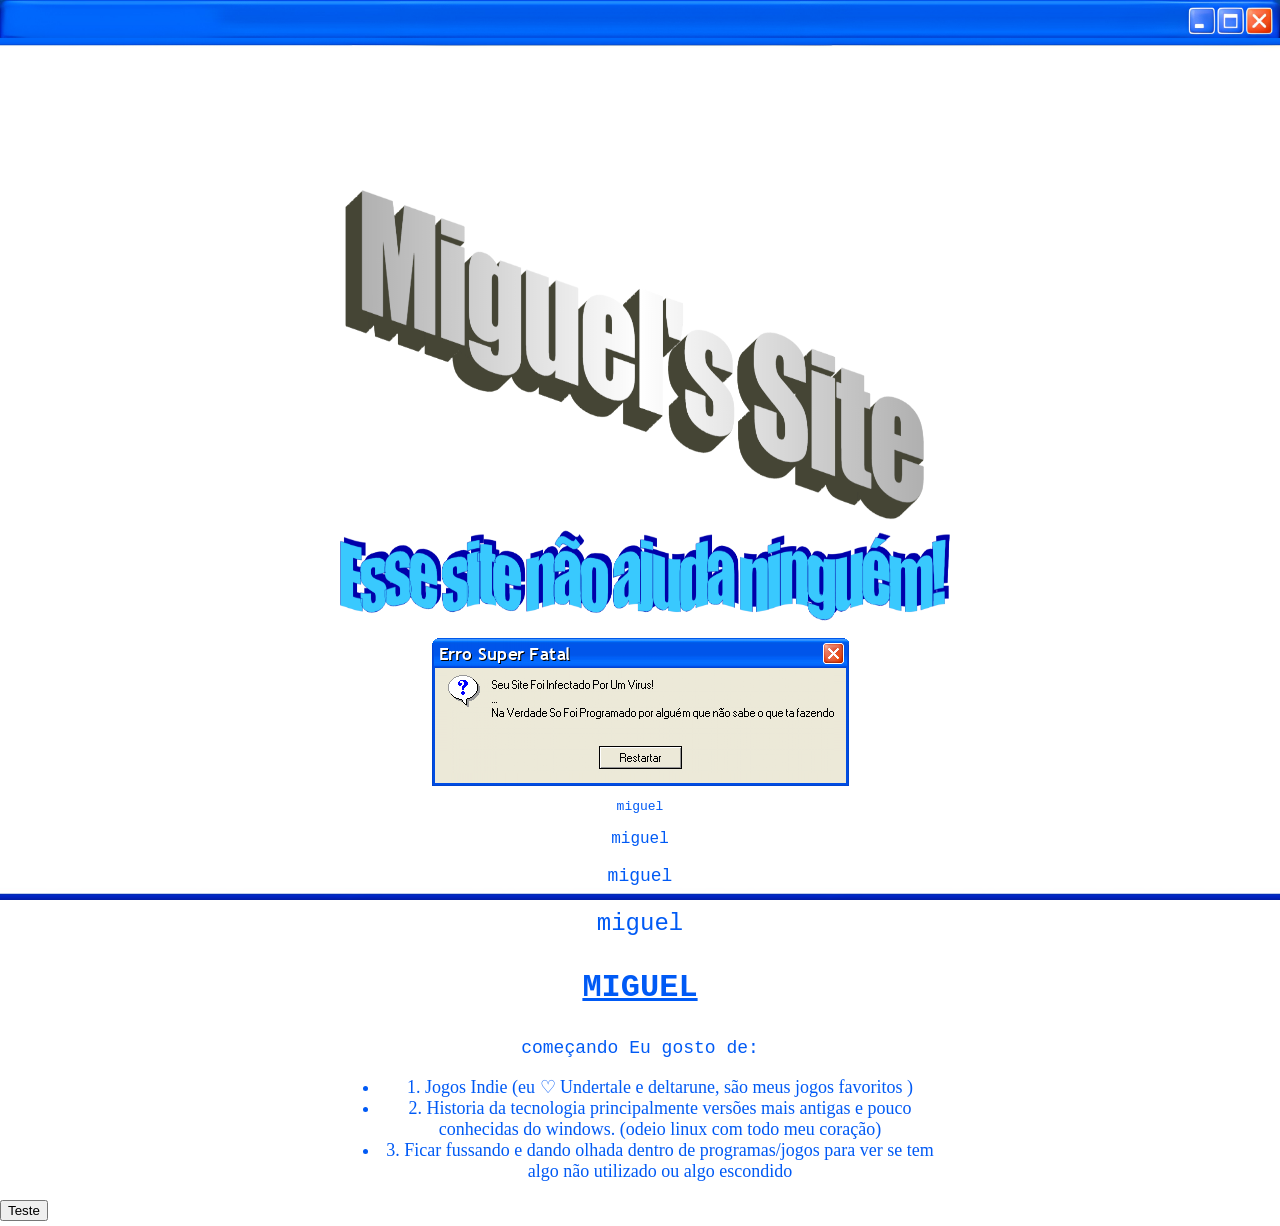
==== index.html @ 5aea9102 "HOTFIX" ====
<!DOCTYPE html>
<html lang="pt-br">
<head>
    <meta charset="UTF-8"> <!-- Deixa Usar ~ ^ ´ ` Etc.-->
    <title>Melhor pior site do mundo</title> <!-- Titulo da pagina -->
    <link rel="stylesheet" href="style.css"> <!--Deixa o Css e o html conectarem eu acho-->
    <link rel="icon" type="image/webp" href="imagens/PCXP.webp"> <!-- Icone Do Site pra ficar Bonito-->
</head>
<body>
    <div id="barradotopo">
<img src="imagens/BackgroundwindowsXPtopo.png" style="display: block; width: 100%; height: auto; background-color: #005af5;"> <!-- Imagem do topo do site -->
</div>
<img src="imagens/Msite.png" alt="XP" style="display: block; margin: 0 auto; width: 700px; height: 500px;  margin-top: 100px;"> <!-- texto super maravilhoso-->
<img src="imagens/xp.png" alt="XP" style="display: block; margin:  auto;"> <!-- erro falso que eu fiz-->
<div id="miguel"> <!-- Div para ficar falando miguel cada vez maior-->
<p style="font-size: small;">miguel</p>
<p style="font-size: medium;">miguel</p>
<p style="font-size: large;">miguel</p>
<p style="font-size: x-large;">miguel</p>
<p style="font-size: xx-large; text-decoration:underline; font-weight:bold;">MIGUEL</p> <!--Deixa mais legal esse ultimo miguel-->
</div>
    <div id="ListaCoisas"; style="width: 600px; margin: auto;">
        <p>começando Eu gosto de:</p>
        <ul type="1"> <!--Listinha De coisas OL faz lista organizada (originalmente "organized list" em inglês), Mudei pra UL depos, aqueles numero tava enchendo meu saco.-->
            <li id="item1">1. Jogos Indie (eu ♡ Undertale e deltarune, são meus jogos favoritos )</li>
            <li id="item2">2. Historia da tecnologia principalmente versões mais antigas e pouco conhecidas do windows. (odeio linux com todo meu coração)</li>
            <li id="item3">3. Ficar fussando e dando olhada dentro de programas/jogos para ver se tem algo não utilizado ou algo escondido</li>
        </ul>
    </div>
    <div id="botao">
    <button>Teste</button>  
  </div>
</body>
</html>
---- style.css ----
html {
  height: 100%;
  margin: 0;
}

  body {
    background-image: url('imagens/BackgroundwindowsXP.png'); /* png do fundo */
    background-size: cover;         /* faz o fundo cobrir a tela */
    background-position: center;     /* deixa no meio o background que coloquei */
    background-repeat: no-repeat;    /* deixa o background uma imagem unica */
    background-attachment: fixed;    /*deixa o background preso quando scrolla pra baixo o site*/
    height: 100px;                   /* deixa colado no topo */
    margin: 0;                       /* tira uns negocio branco feio */
  }
      p{
        font-family: 'Press Start 2P', monospace;  /*Deixa a fonte do windows XP*/
    }

    div#miguel{
        text-align: center;
        color: #005af5; /* Deixa cor do windows XP so pra combinar com o tema */
    }
    div#ListaCoisas{
        text-align: center;
        color: #005af5; /* Deixa cor do windows XP so pra combinar com o tema (denovo) */
        margin: 0;
        font-size: large;
    }

    div#barradotopo{
      display:
       block; width: 100%; height: auto; background-color: #005af5;
       position: sticky;
       top: 0;
    }
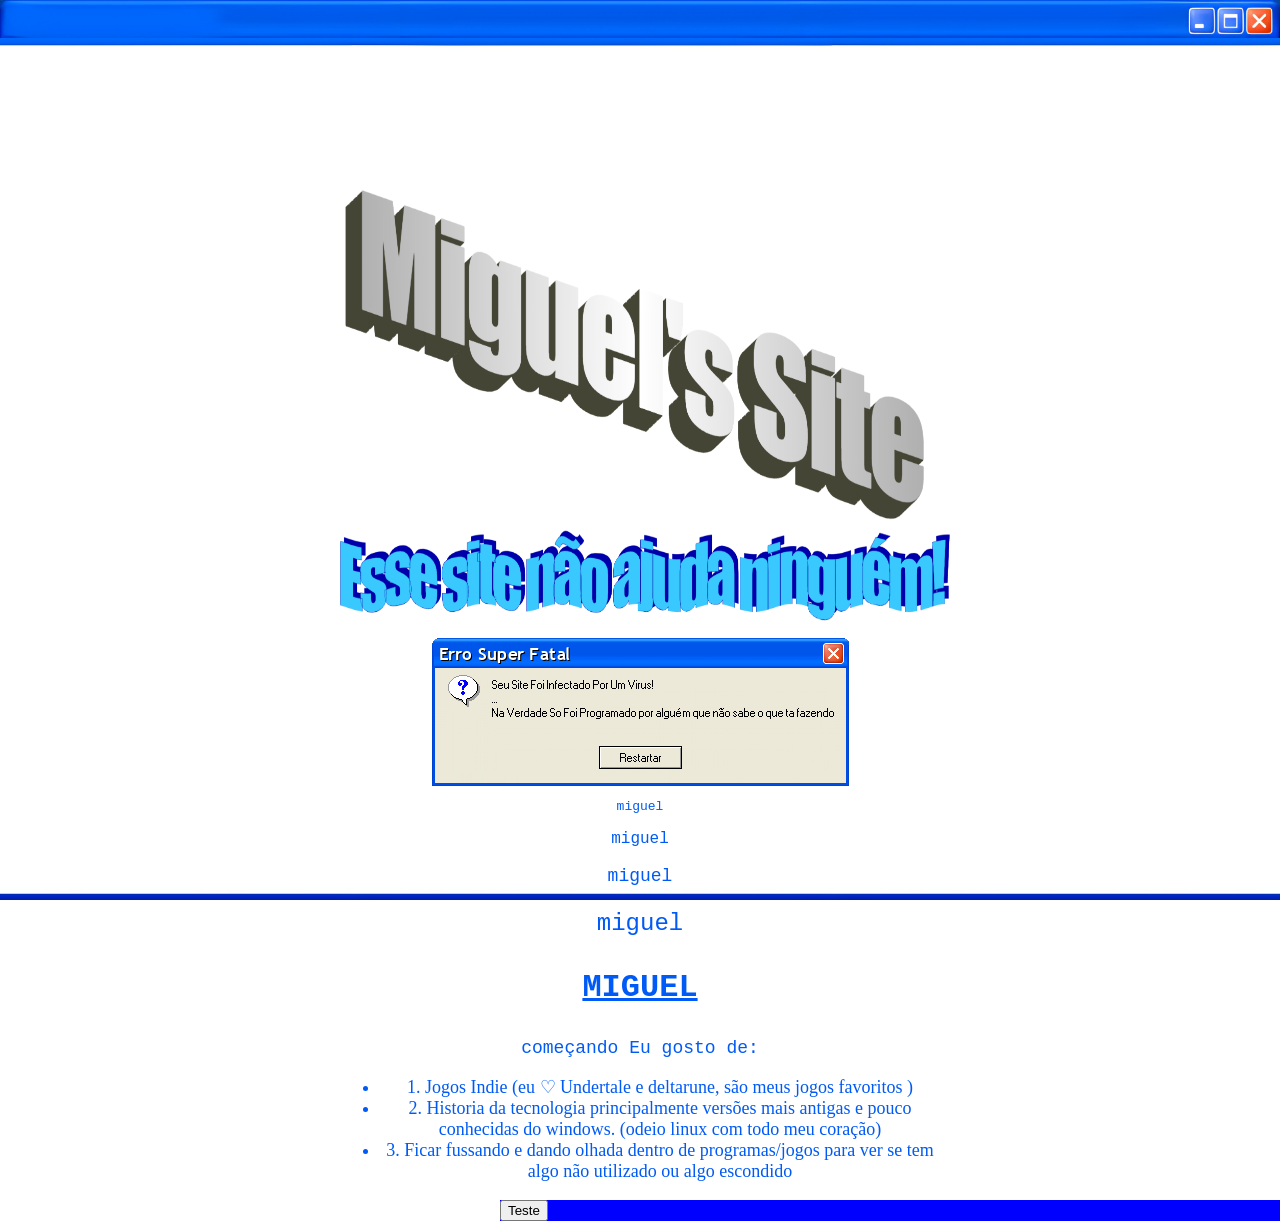
==== commit 03565a6d: "botão Segundo Site teste" ====
--- a/index.html
+++ b/index.html
@@ -28,7 +28,9 @@
         </ul>
     </div>
     <div id="botao">
-    <button>Teste</button>  
+        <a href="html2.html">
+    <button>Teste</button>
+        </a>
   </div>
 </body>
 </html>
--- a/style.css
+++ b/style.css
@@ -16,20 +16,25 @@
         font-family: 'Press Start 2P', monospace;  /*Deixa a fonte do windows XP*/
     }
 
-    div#miguel{
+    #miguel{
         text-align: center;
         color: #005af5; /* Deixa cor do windows XP so pra combinar com o tema */
     }
-    div#ListaCoisas{
+    #ListaCoisas{
         text-align: center;
         color: #005af5; /* Deixa cor do windows XP so pra combinar com o tema (denovo) */
         margin: 0;
         font-size: large;
     }
 
-    div#barradotopo{
+    #barradotopo{
       display:
        block; width: 100%; height: auto; background-color: #005af5;
        position: sticky;
        top: 0;
     }
+    #botao{
+       margin-left: 500px;
+       background-color: blue;
+       color: white;
+    }
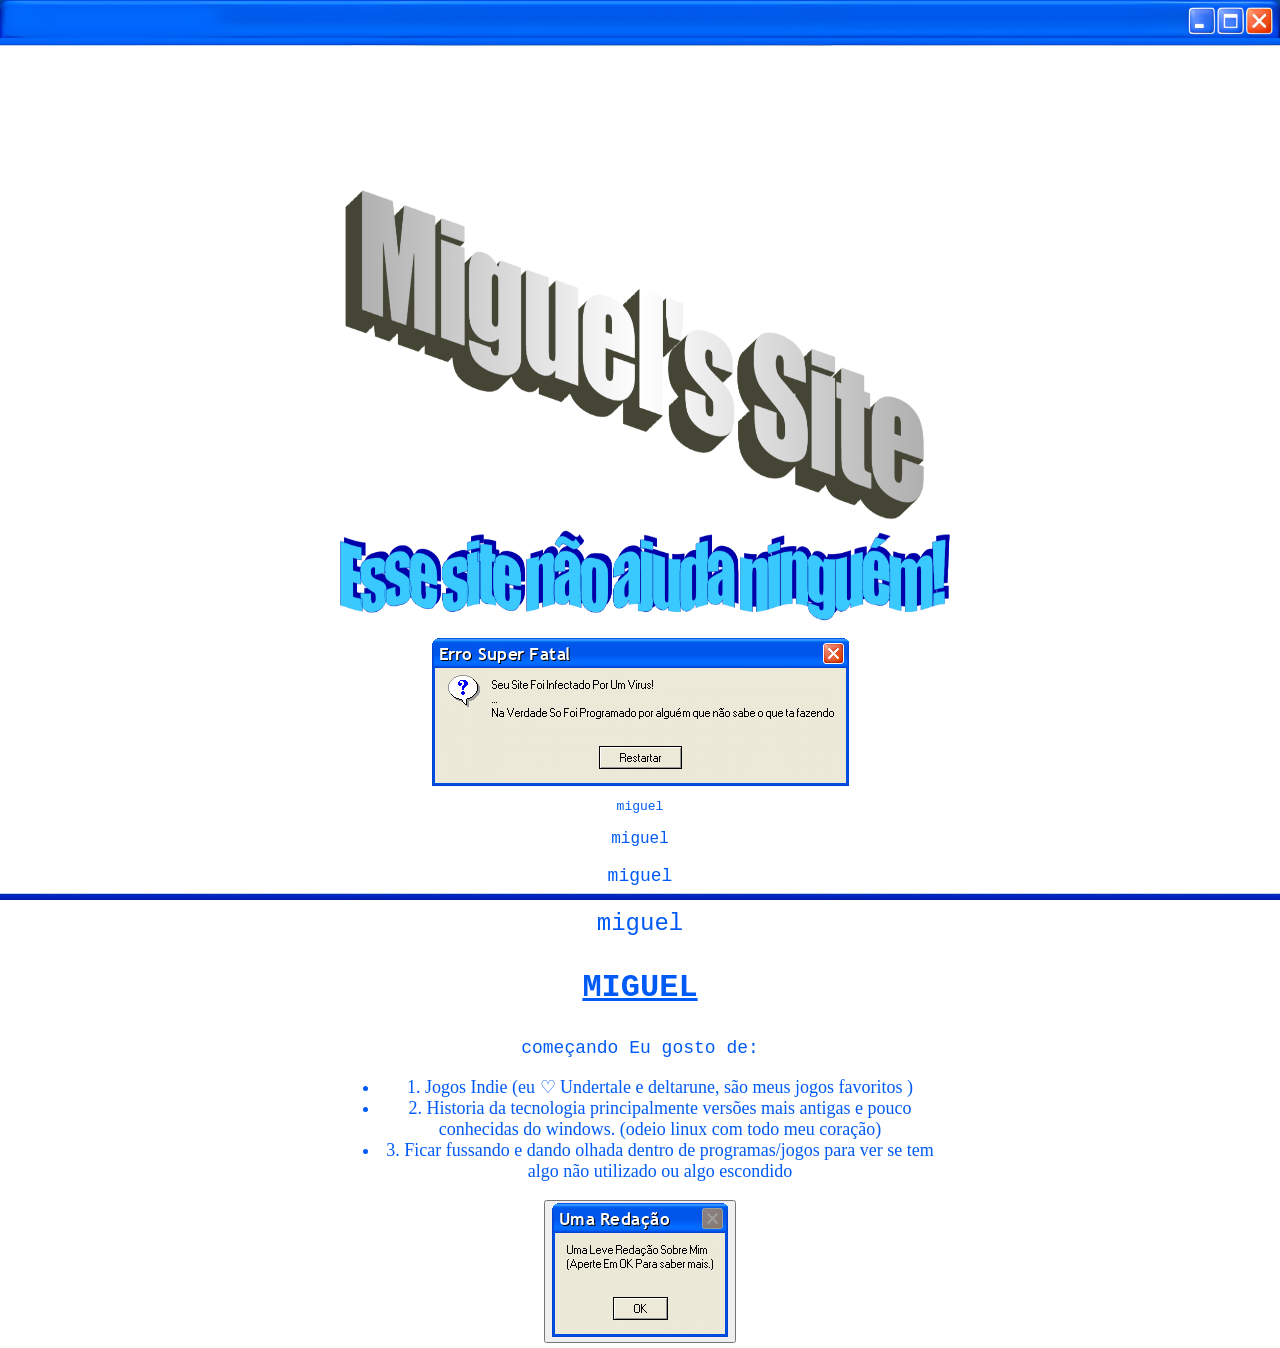
==== commit 0e5e1c6e: "Botão decorado 2" ====
--- a/index.html
+++ b/index.html
@@ -29,7 +29,9 @@
     </div>
     <div id="botao">
         <a href="html2.html">
-    <button>Teste</button>
+    <button type="button">
+        <img src="imagens/xp2.png" alt="Botão">
+    </button>
         </a>
   </div>
 </body>
--- a/style.css
+++ b/style.css
@@ -34,7 +34,5 @@
        top: 0;
     }
     #botao{
-       margin-left: 500px;
-       background-color: blue;
-       color: white;
+      text-align: center;
     }
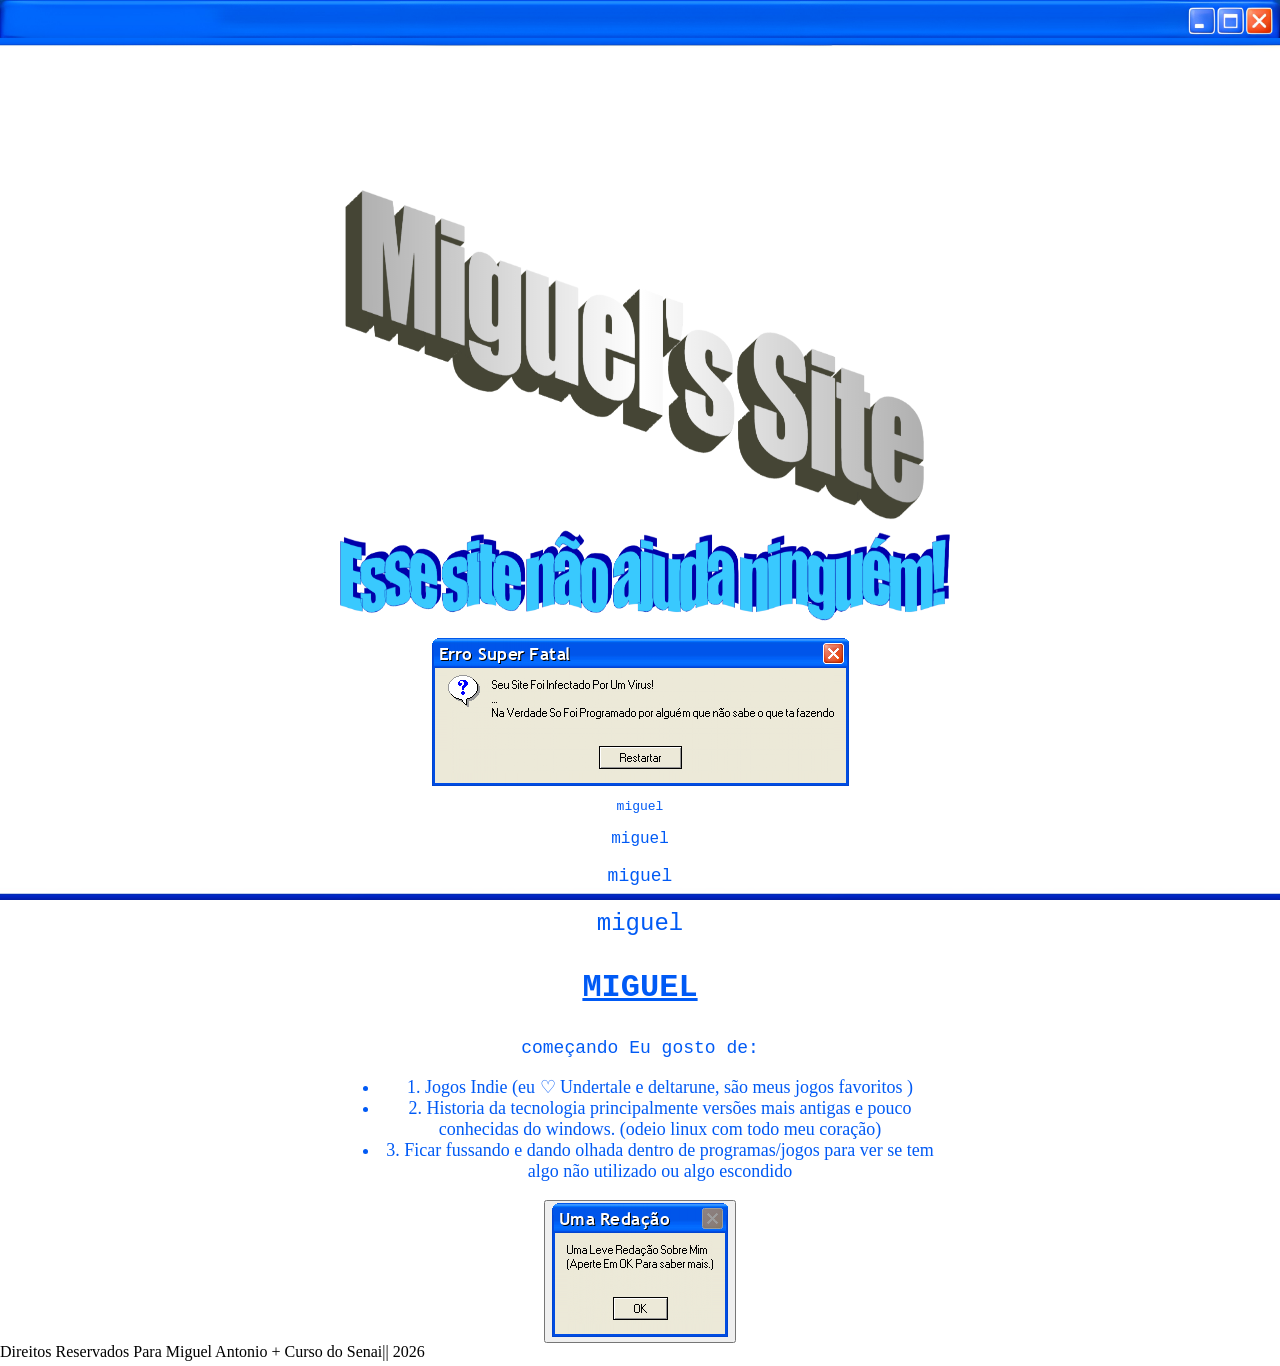
==== commit c6a51ea1: "Footer 1" ====
--- a/index.html
+++ b/index.html
@@ -29,10 +29,13 @@
     </div>
     <div id="botao">
         <a href="html2.html">
-    <button type="button">
+    <button type="button" style="cursor: help;">
         <img src="imagens/xp2.png" alt="Botão">
     </button>
         </a>
   </div>
+  <div id="Footer">
+    <footer>Direitos Reservados Para Miguel Antonio + Curso do Senai|| 2026</footer>
+  </div>
 </body>
 </html>
--- a/style.css
+++ b/style.css
@@ -35,4 +35,8 @@
     }
     #botao{
       text-align: center;
-    }+    }
+  #texto2{ 
+        text-align: center;
+        color: #005af5; /* Deixa cor do windows XP so pra combinar com o tema (Denovo parte 3) */
+  }
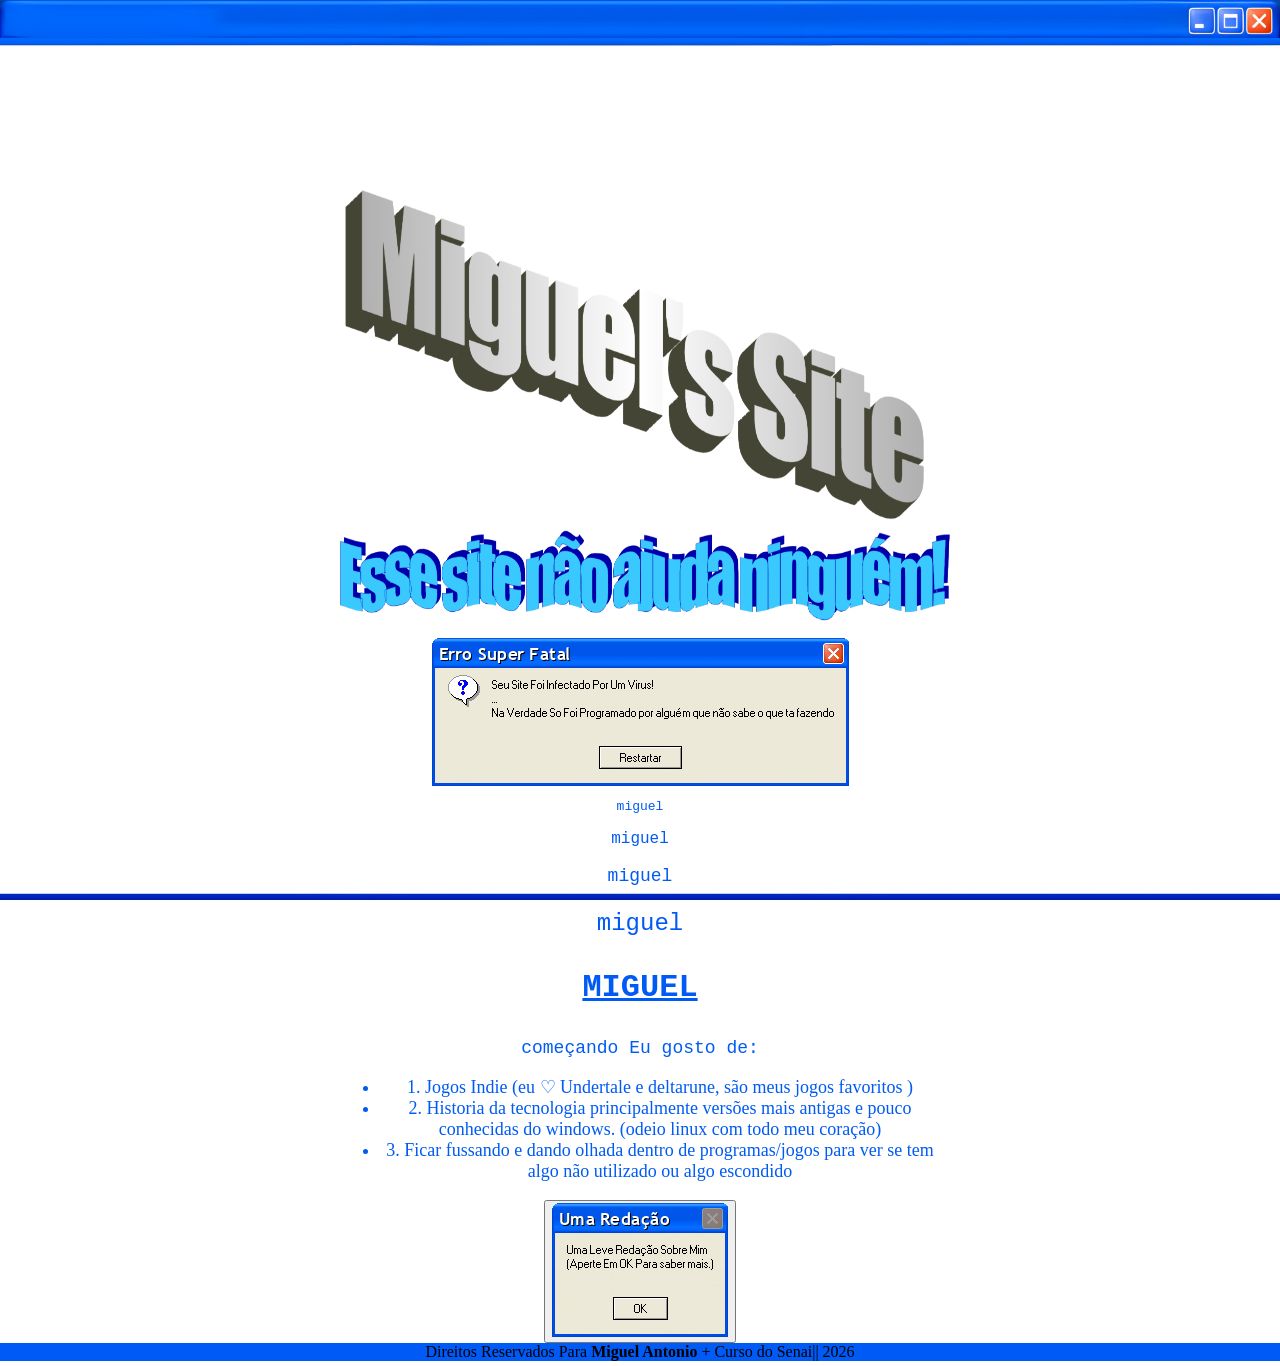
==== commit a8918f6a: "footer 2" ====
--- a/index.html
+++ b/index.html
@@ -35,7 +35,7 @@
         </a>
   </div>
   <div id="Footer">
-    <footer>Direitos Reservados Para Miguel Antonio + Curso do Senai|| 2026</footer>
+    <footer style="background-color: #005af5; text-align: center; ">Direitos Reservados Para <b>Miguel Antonio</b> + Curso do Senai|| 2026</footer>
   </div>
 </body>
 </html>
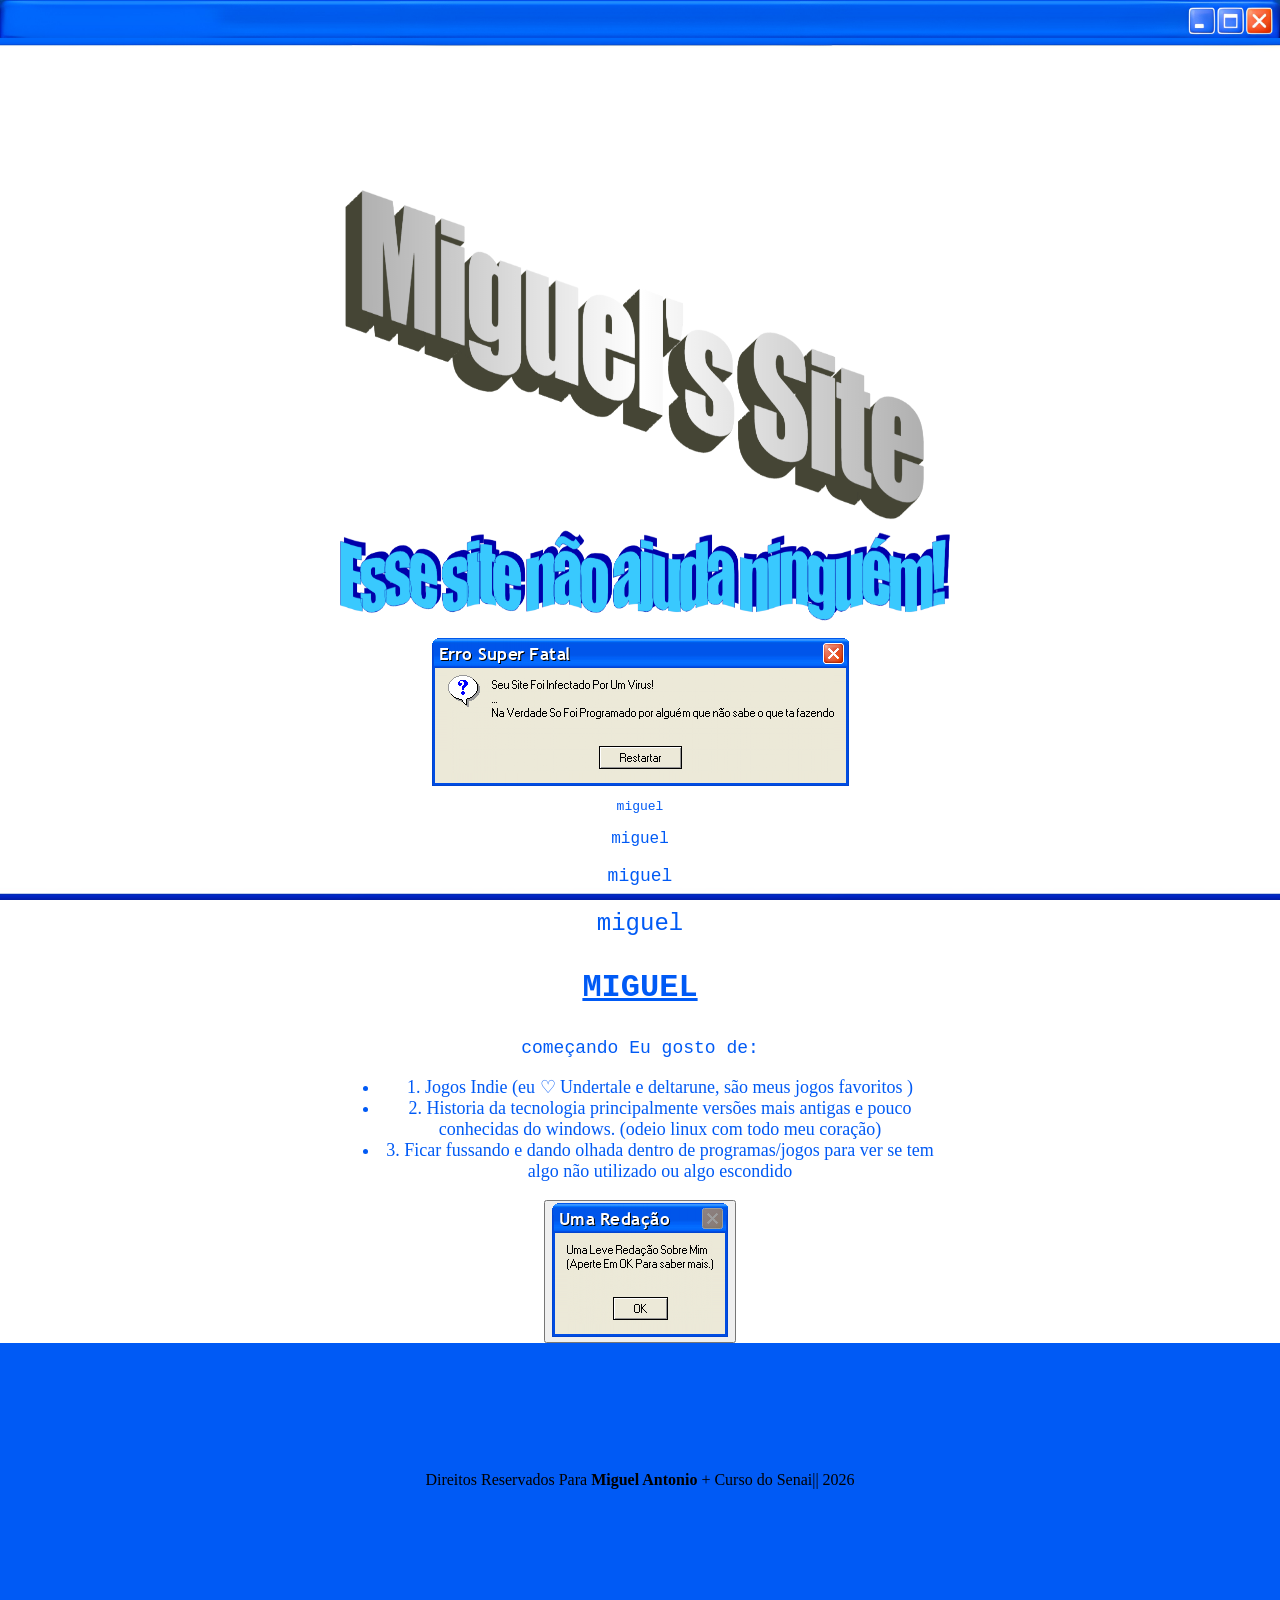
==== commit 84684910: "padding no footer" ====
--- a/index.html
+++ b/index.html
@@ -35,7 +35,7 @@
         </a>
   </div>
   <div id="Footer">
-    <footer style="background-color: #005af5; text-align: center; ">Direitos Reservados Para <b>Miguel Antonio</b> + Curso do Senai|| 2026</footer>
+    <footer style="background-color: #005af5; text-align: center; padding: 10%;">Direitos Reservados Para <b>Miguel Antonio</b> + Curso do Senai|| 2026</footer>
   </div>
 </body>
 </html>
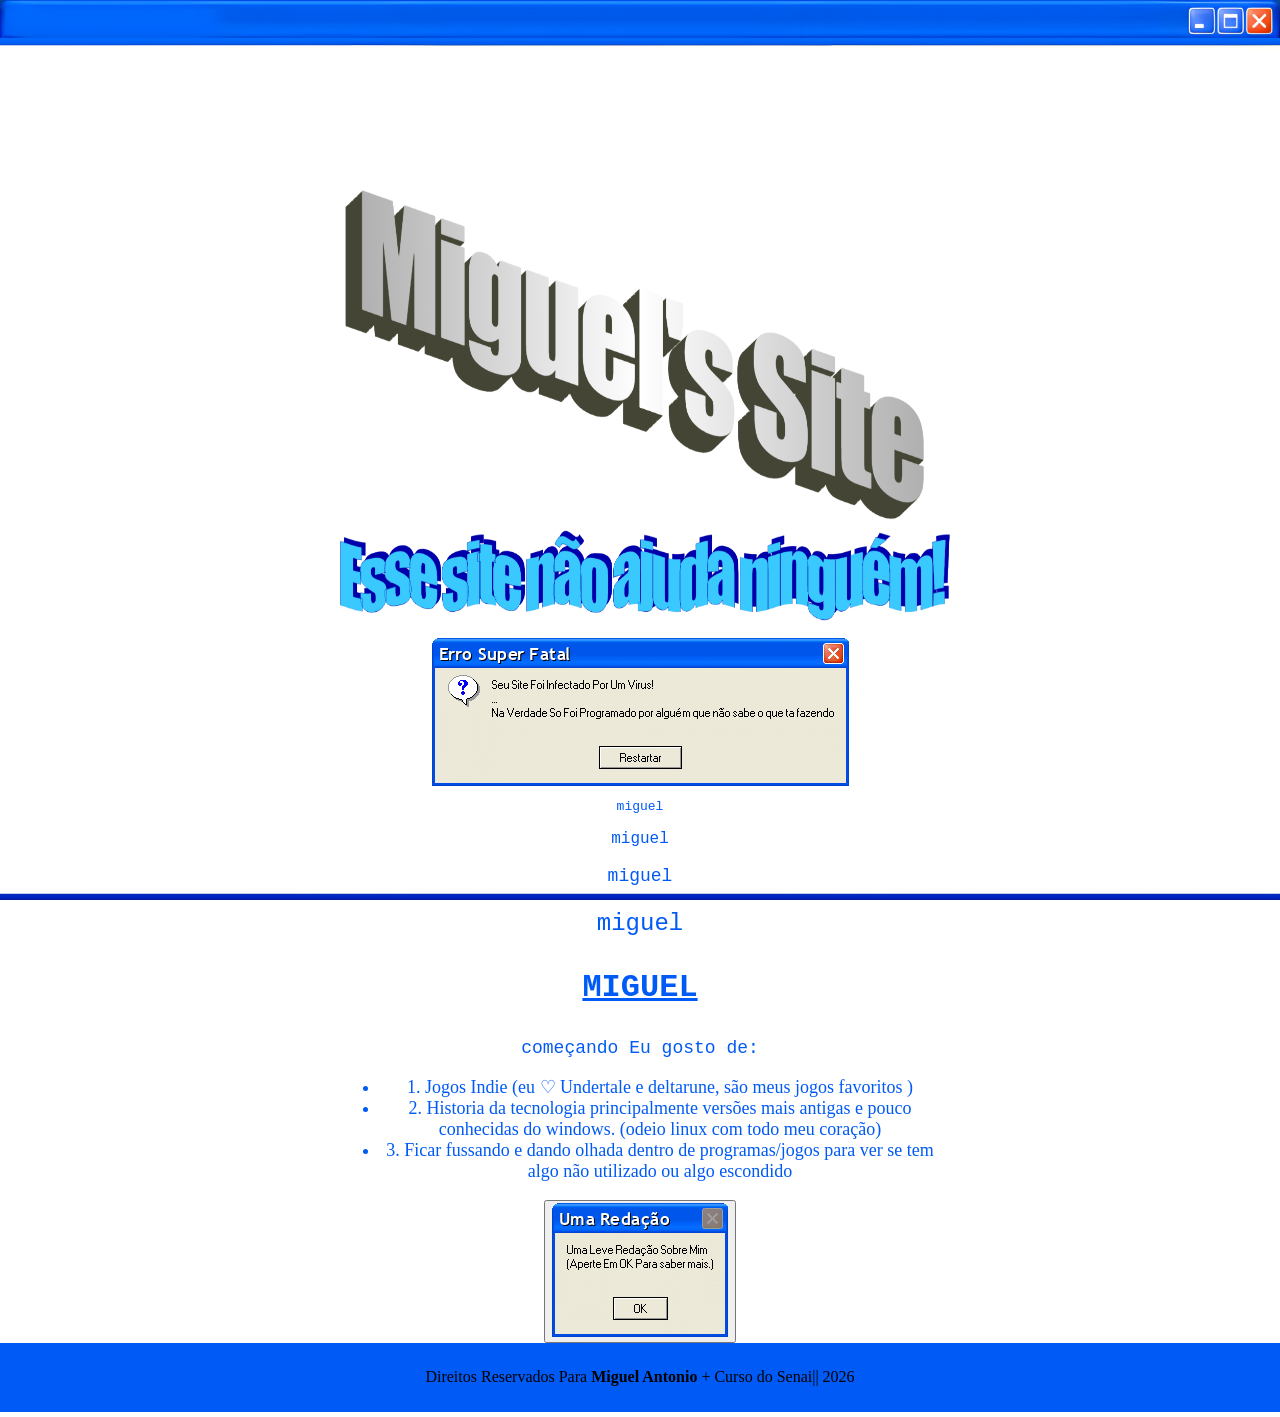
==== commit 2ca61f47: "diminuindo o padding" ====
--- a/index.html
+++ b/index.html
@@ -35,7 +35,7 @@
         </a>
   </div>
   <div id="Footer">
-    <footer style="background-color: #005af5; text-align: center; padding: 10%;">Direitos Reservados Para <b>Miguel Antonio</b> + Curso do Senai|| 2026</footer>
+    <footer style="background-color: #005af5; text-align: center; padding: 2%;">Direitos Reservados Para <b>Miguel Antonio</b> + Curso do Senai|| 2026</footer>
   </div>
 </body>
 </html>
